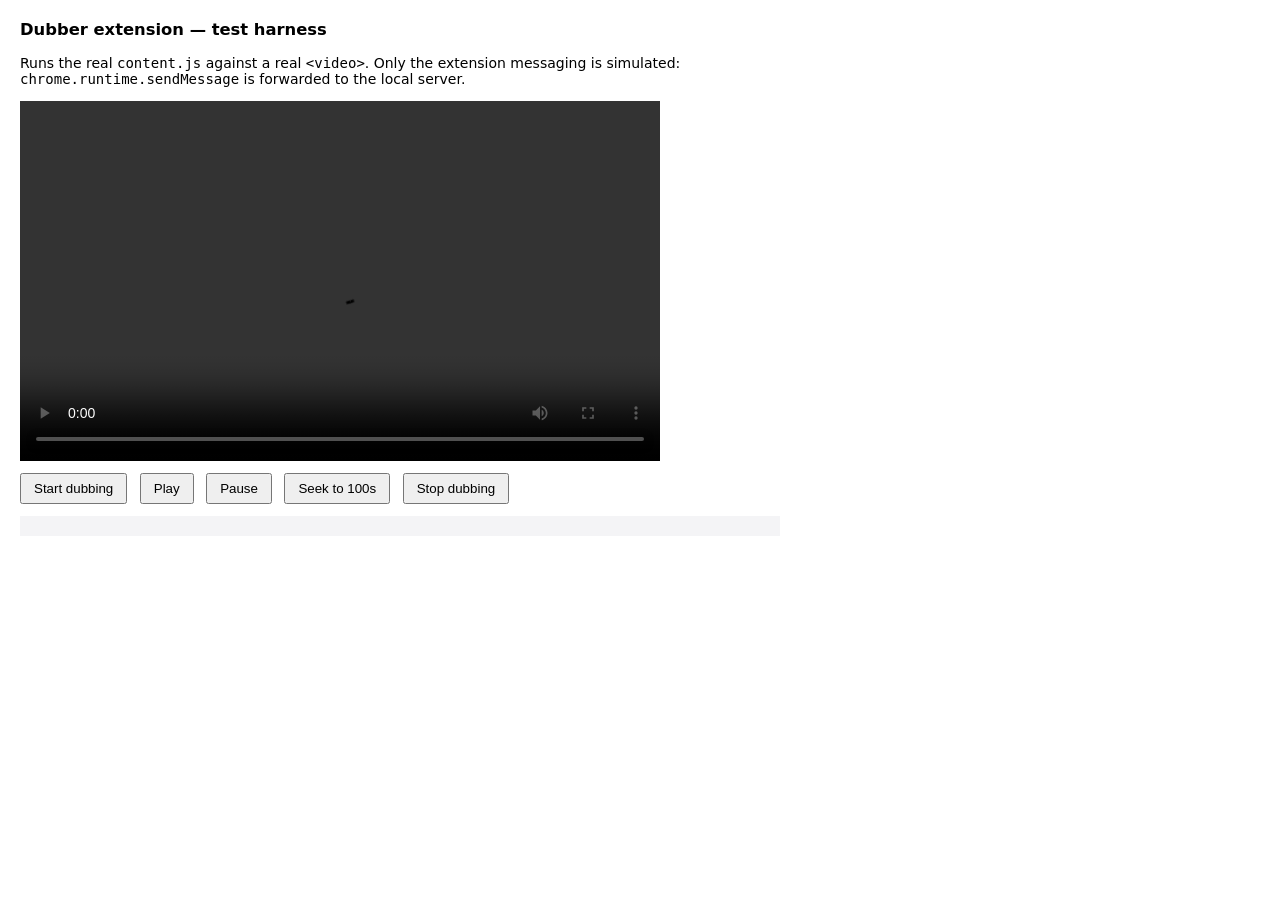
==== dev/harness.html @ aac2c061 "Dubber 0.1.0: local Russian dubbing for any video Chrome MV3 extension plus a local FastAPI server. " ====
<!doctype html>
<html lang="ru">
<head>
<meta charset="utf-8">
<title>Dubber test harness</title>
<style>
  body { font: 14px system-ui, sans-serif; margin: 20px; max-width: 760px; }
  video { width: 640px; height: 360px; background: #000; display: block; margin-bottom: 12px; }
  button { margin-right: 8px; padding: 6px 12px; }
  pre { background: #f4f4f6; padding: 10px; max-height: 240px; overflow: auto; font-size: 12px; }
</style>
</head>
<body>
<h3>Dubber extension — test harness</h3>
<p>Runs the real <code>content.js</code> against a real <code>&lt;video&gt;</code>. Only the extension messaging is
simulated: <code>chrome.runtime.sendMessage</code> is forwarded to the local server.</p>
<video id="v" src="test.mp4" controls playsinline></video>
<div>
  <button id="go">Start dubbing</button>
  <button id="play">Play</button>
  <button id="pause">Pause</button>
  <button id="seek">Seek to 100s</button>
  <button id="stop">Stop dubbing</button>
</div>
<pre id="log"></pre>

<script>
// ---- minimal chrome.* shim --------------------------------------------------
const TEST_URL = "https://www.youtube.com/watch?v=UF8uR6Z6KLc";
const listeners = [];
window.chrome = {
  runtime: {
    id: "harness",
    lastError: null,
    onMessage: { addListener: (fn) => listeners.push(fn) },
    sendMessage(msg, cb) {
      handle(msg).then((r) => cb(r)).catch((e) => cb({ ok: false, error: String(e.message || e) }));
    },
  },
};
async function api(path, init) {
  const r = await fetch(path, init);
  if (!r.ok) { let d = ""; try { d = (await r.json()).detail || ""; } catch (_) {} throw new Error(d || "HTTP " + r.status); }
  return r;
}
async function handle(m) {
  switch (m.type) {
    case "createJob":
      return { ok: true, data: await (await api("/jobs", { method: "POST", headers: { "Content-Type": "application/json" },
        body: JSON.stringify({ url: TEST_URL, voice: m.voice }) })).json() };
    case "jobStatus":
      return { ok: true, data: await (await api(`/jobs/${m.id}?t=${m.t.toFixed(2)}`)).json() };
    case "chunk": {
      const buf = await (await api(`/jobs/${m.id}/chunks/${m.k}.wav`)).arrayBuffer();
      const bytes = new Uint8Array(buf); let s = "";
      for (let i = 0; i < bytes.length; i += 0x8000) s += String.fromCharCode.apply(null, bytes.subarray(i, i + 0x8000));
      return { ok: true, data: { b64: btoa(s) } };
    }
  }
  return { ok: false, error: "unsupported" };
}
function emit(msg) {
  return new Promise((res) => { for (const fn of listeners) { if (fn(msg, {}, res) === true) return; } });
}
window.emit = emit;

// ---- instrumentation: record every scheduled dub chunk -----------------------
window.starts = [];
const origStart = AudioBufferSourceNode.prototype.start;
AudioBufferSourceNode.prototype.start = function (when, offset) {
  const v = document.getElementById("v");
  const ctx = this.context;
  window.starts.push({
    vt: +v.currentTime.toFixed(2), ct: +ctx.currentTime.toFixed(2), when: +when.toFixed(2),
    offset: +(offset || 0).toFixed(2), dur: +this.buffer.duration.toFixed(2), rate: this.playbackRate.value,
    // video time at which this audio is going to be heard at position 0 of the buffer:
    implied: +(v.currentTime + (when - ctx.currentTime) * v.playbackRate - (offset || 0)).toFixed(2),
  });
  return origStart.call(this, when, offset);
};
const log = (t) => { const el = document.getElementById("log"); el.textContent += t + "\n"; el.scrollTop = 1e9; };
window.log = log;

// ---- load the real content script --------------------------------------------
const s = document.createElement("script");
s.src = "/__ext/content.js";   // served by the dev server
document.head.appendChild(s);

const v = document.getElementById("v");
document.getElementById("go").onclick = async () => {
  const st = await emit({ type: "dubber:start", opts: { voice: "auto", origVol: 0.12, dubVol: 1, autopause: true } });
  log("start -> " + JSON.stringify(st));
};
document.getElementById("play").onclick = () => v.play();
document.getElementById("pause").onclick = () => v.pause();
document.getElementById("seek").onclick = () => { v.currentTime = 100; };
document.getElementById("stop").onclick = async () => log("stop -> " + JSON.stringify(await emit({ type: "dubber:stop" })));
</script>
</body>
</html>
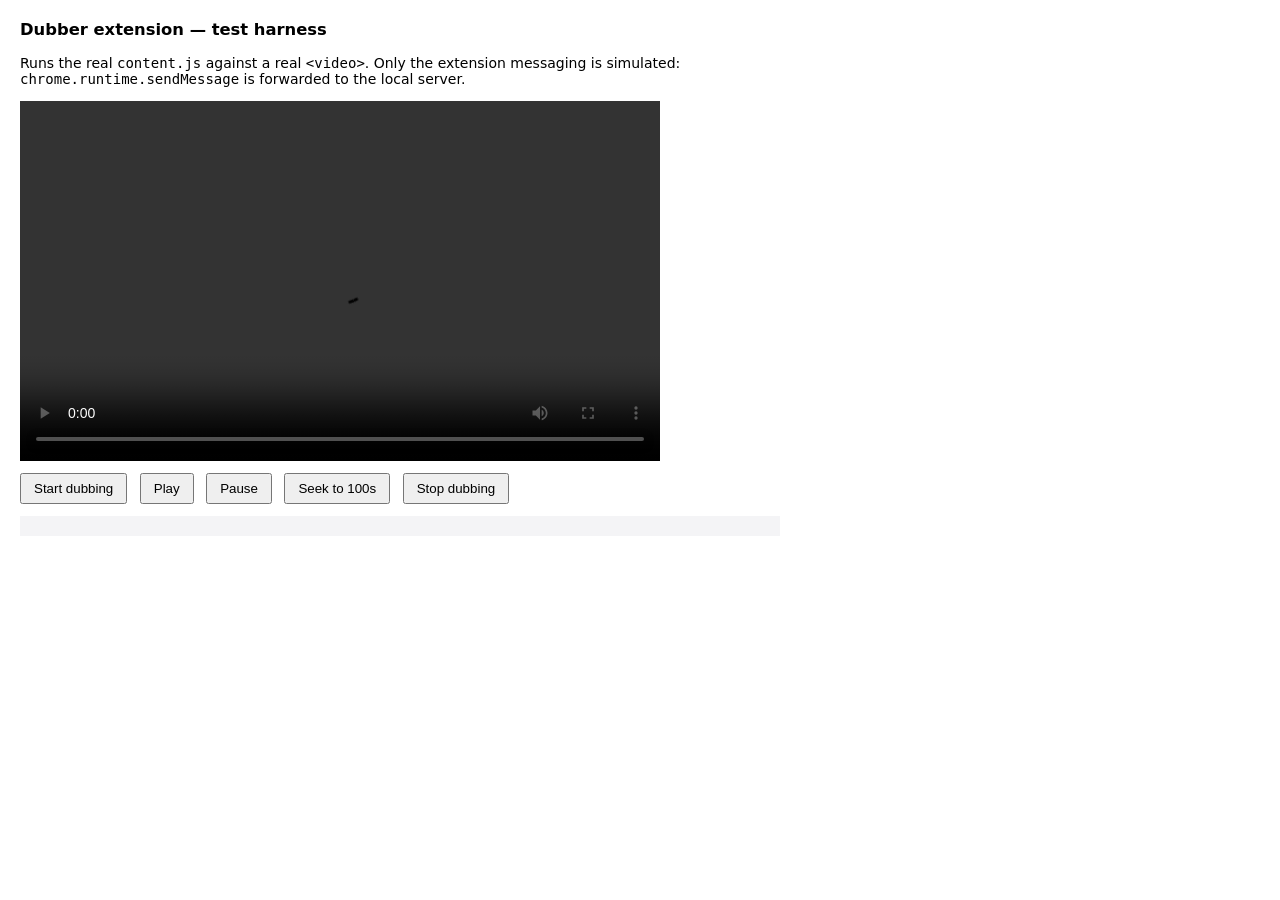
==== commit 870933f4: "Speed up dubbing with one default voice and progressive parts Use the single high-quality Baya voice" ====
--- a/dev/harness.html
+++ b/dev/harness.html
@@ -88,7 +88,7 @@
 
 const v = document.getElementById("v");
 document.getElementById("go").onclick = async () => {
-  const st = await emit({ type: "dubber:start", opts: { voice: "auto", origVol: 0.12, dubVol: 1, autopause: true } });
+  const st = await emit({ type: "dubber:start", opts: { voice: "baya", origVol: 0.12, dubVol: 1, autopause: true } });
   log("start -> " + JSON.stringify(st));
 };
 document.getElementById("play").onclick = () => v.play();
